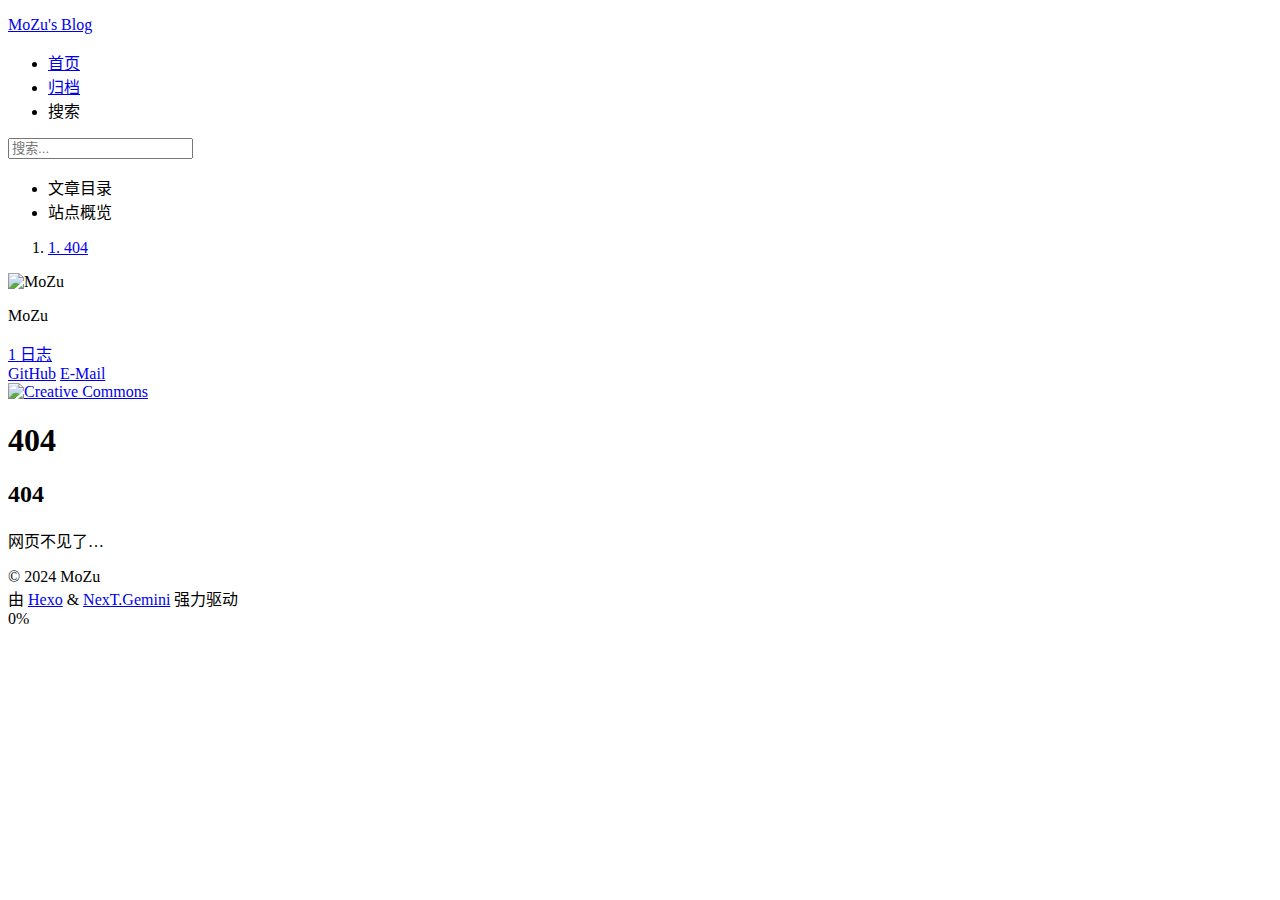
==== 404/index.html @ beea7fd0 "pick!" ====
<!DOCTYPE html>
<html lang="zh-CN">
<head>
  <meta charset="UTF-8">
<meta name="viewport" content="width=device-width">
<meta name="theme-color" content="#222" media="(prefers-color-scheme: light)">
<meta name="theme-color" content="#222" media="(prefers-color-scheme: dark)"><meta name="generator" content="Hexo 6.3.0">

  <link rel="apple-touch-icon" sizes="180x180" href="/blog/images/apple-touch-icon-next.png">
  <link rel="icon" type="image/png" sizes="32x32" href="/blog/images/favicon-32x32-next.png">
  <link rel="icon" type="image/png" sizes="16x16" href="/blog/images/favicon-16x16-next.png">
  <link rel="mask-icon" href="/blog/images/logo.svg" color="#222">
  <link rel="manifest" href="/blog/manifest.json">

<link rel="stylesheet" href="/blog/css/main.css">



<link rel="stylesheet" href="https://cdnjs.cloudflare.com/ajax/libs/font-awesome/6.4.0/css/all.min.css" integrity="sha256-HtsXJanqjKTc8vVQjO4YMhiqFoXkfBsjBWcX91T1jr8=" crossorigin="anonymous">
  <link rel="stylesheet" href="https://cdnjs.cloudflare.com/ajax/libs/animate.css/3.1.1/animate.min.css" integrity="sha256-PR7ttpcvz8qrF57fur/yAx1qXMFJeJFiA6pSzWi0OIE=" crossorigin="anonymous">

<script class="next-config" data-name="main" type="application/json">{"hostname":"mengzhu001.github.io","root":"/blog/","images":"/blog/images","scheme":"Gemini","darkmode":true,"version":"8.18.0","exturl":false,"sidebar":{"position":"left","display":"post","padding":18,"offset":12},"copycode":{"enable":false,"style":null},"fold":{"enable":false,"height":500},"bookmark":{"enable":false,"color":"#222","save":"auto"},"mediumzoom":false,"lazyload":false,"pangu":false,"comments":{"style":"tabs","active":null,"storage":true,"lazyload":false,"nav":null},"stickytabs":false,"motion":{"enable":true,"async":false,"transition":{"menu_item":"fadeInDown","post_block":"fadeIn","post_header":"fadeInDown","post_body":"fadeInDown","coll_header":"fadeInLeft","sidebar":"fadeInUp"}},"prism":false,"i18n":{"placeholder":"搜索...","empty":"没有找到任何搜索结果：${query}","hits_time":"找到 ${hits} 个搜索结果（用时 ${time} 毫秒）","hits":"找到 ${hits} 个搜索结果"},"path":"/blog/search.xml","localsearch":{"enable":true,"trigger":"auto","top_n_per_article":1,"unescape":false,"preload":false}}</script><script src="/blog/js/config.js"></script>

    <meta name="description" content="404网页不见了…">
<meta property="og:type" content="website">
<meta property="og:title" content="404">
<meta property="og:url" content="https://mengzhu001.github.io/blog/404/index.html">
<meta property="og:site_name" content="MoZu&#39;s Blog">
<meta property="og:description" content="404网页不见了…">
<meta property="og:locale" content="zh_CN">
<meta property="article:published_time" content="2023-10-19T16:58:35.000Z">
<meta property="article:modified_time" content="2023-10-19T23:09:52.722Z">
<meta property="article:author" content="MoZu">
<meta property="article:tag" content="IT,Blog">
<meta name="twitter:card" content="summary">


<link rel="canonical" href="https://mengzhu001.github.io/blog/404/">



<script class="next-config" data-name="page" type="application/json">{"sidebar":"","isHome":false,"isPost":false,"lang":"zh-CN","comments":true,"permalink":"https://mengzhu001.github.io/blog/404/index.html","path":"404/index.html","title":"404"}</script>

<script class="next-config" data-name="calendar" type="application/json">""</script>
<title>404 | MoZu's Blog
</title>
  








  <noscript>
    <link rel="stylesheet" href="/blog/css/noscript.css">
  </noscript>
</head>

<body itemscope itemtype="http://schema.org/WebPage" class="use-motion">
  <div class="headband"></div>

  <main class="main">
    <div class="column">
      <header class="header" itemscope itemtype="http://schema.org/WPHeader"><div class="site-brand-container">
  <div class="site-nav-toggle">
    <div class="toggle" aria-label="切换导航栏" role="button">
        <span class="toggle-line"></span>
        <span class="toggle-line"></span>
        <span class="toggle-line"></span>
    </div>
  </div>

  <div class="site-meta">

    <a href="/blog/" class="brand" rel="start">
      <i class="logo-line"></i>
      <p class="site-title">MoZu's Blog</p>
      <i class="logo-line"></i>
    </a>
  </div>

  <div class="site-nav-right">
    <div class="toggle popup-trigger" aria-label="搜索" role="button">
        <i class="fa fa-search fa-fw fa-lg"></i>
    </div>
  </div>
</div>



<nav class="site-nav">
  <ul class="main-menu menu"><li class="menu-item menu-item-home"><a href="/blog/" rel="section"><i class="fa fa-home fa-fw"></i>首页</a></li><li class="menu-item menu-item-archives"><a href="/blog/archives/" rel="section"><i class="fa fa-archive fa-fw"></i>归档</a></li>
      <li class="menu-item menu-item-search">
        <a role="button" class="popup-trigger"><i class="fa fa-search fa-fw"></i>搜索
        </a>
      </li>
  </ul>
</nav>



  <div class="search-pop-overlay">
    <div class="popup search-popup"><div class="search-header">
  <span class="search-icon">
    <i class="fa fa-search"></i>
  </span>
  <div class="search-input-container">
    <input autocomplete="off" autocapitalize="off" maxlength="80"
           placeholder="搜索..." spellcheck="false"
           type="search" class="search-input">
  </div>
  <span class="popup-btn-close" role="button">
    <i class="fa fa-times-circle"></i>
  </span>
</div>
<div class="search-result-container no-result">
  <div class="search-result-icon">
    <i class="fa fa-spinner fa-pulse fa-5x"></i>
  </div>
</div>

    </div>
  </div>

</header>
        
  
  <aside class="sidebar">

    <div class="sidebar-inner sidebar-nav-active sidebar-toc-active">
      <ul class="sidebar-nav">
        <li class="sidebar-nav-toc">
          文章目录
        </li>
        <li class="sidebar-nav-overview">
          站点概览
        </li>
      </ul>

      <div class="sidebar-panel-container">
        <!--noindex-->
        <div class="post-toc-wrap sidebar-panel">
            <div class="post-toc animated"><ol class="nav"><li class="nav-item nav-level-2"><a class="nav-link" href="#404"><span class="nav-number">1.</span> <span class="nav-text">404</span></a></li></ol></div>
        </div>
        <!--/noindex-->

        <div class="site-overview-wrap sidebar-panel">
          <div class="site-author animated" itemprop="author" itemscope itemtype="http://schema.org/Person">
    <img class="site-author-image" itemprop="image" alt="MoZu"
      src="/blog/images/avatar.gif">
  <p class="site-author-name" itemprop="name">MoZu</p>
  <div class="site-description" itemprop="description"></div>
</div>
<div class="site-state-wrap animated">
  <nav class="site-state">
      <div class="site-state-item site-state-posts">
        <a href="/blog/archives/">
          <span class="site-state-item-count">1</span>
          <span class="site-state-item-name">日志</span>
        </a>
      </div>
  </nav>
</div>
  <div class="links-of-author animated">
      <span class="links-of-author-item">
        <a href="https://github.com/MengZhu001" title="GitHub → https:&#x2F;&#x2F;github.com&#x2F;MengZhu001" rel="noopener me" target="_blank"><i class="fab fa-github fa-fw"></i>GitHub</a>
      </span>
      <span class="links-of-author-item">
        <a href="mailto:mengzhu001.work@gmail.com" title="E-Mail → mailto:mengzhu001.work@gmail.com" rel="noopener me" target="_blank"><i class="fa fa-envelope fa-fw"></i>E-Mail</a>
      </span>
  </div>
  <div class="cc-license animated" itemprop="license">
    <a href="https://creativecommons.org/licenses/by-nc-sa/4.0/" class="cc-opacity" rel="noopener" target="_blank"><img src="https://cdnjs.cloudflare.com/ajax/libs/creativecommons-vocabulary/2020.11.3/assets/license_badges/big/by_nc_sa.svg" alt="Creative Commons"></a>
  </div>

        </div>
      </div>
    </div>

    
  </aside>


    </div>

    <div class="main-inner page posts-expand">


    
    
    
    <div class="post-block" lang="zh-CN"><header class="post-header">

<h1 class="post-title" itemprop="name headline">404
</h1>

<div class="post-meta-container">
</div>

</header>

      
      
      <div class="post-body">
          <h2 id="404"><a href="#404" class="headerlink" title="404"></a>404</h2><p>网页不见了…</p>

      </div>
      
      
      
    </div>

    
    


</div>
  </main>

  <footer class="footer">
    <div class="footer-inner">

  <div class="copyright">
    &copy; 
    <span itemprop="copyrightYear">2024</span>
    <span class="with-love">
      <i class="fa fa-heart"></i>
    </span>
    <span class="author" itemprop="copyrightHolder">MoZu</span>
  </div>
  <div class="powered-by">由 <a href="https://hexo.io/" rel="noopener" target="_blank">Hexo</a> & <a href="https://theme-next.js.org/" rel="noopener" target="_blank">NexT.Gemini</a> 强力驱动
  </div>

    </div>
  </footer>

  
  <div class="back-to-top" role="button" aria-label="返回顶部">
    <i class="fa fa-arrow-up fa-lg"></i>
    <span>0%</span>
  </div>

<noscript>
  <div class="noscript-warning">Theme NexT works best with JavaScript enabled</div>
</noscript>


  
  <script src="https://cdnjs.cloudflare.com/ajax/libs/animejs/3.2.1/anime.min.js" integrity="sha256-XL2inqUJaslATFnHdJOi9GfQ60on8Wx1C2H8DYiN1xY=" crossorigin="anonymous"></script>
<script src="/blog/js/comments.js"></script><script src="/blog/js/utils.js"></script><script src="/blog/js/motion.js"></script><script src="/blog/js/next-boot.js"></script>

  <script src="https://cdnjs.cloudflare.com/ajax/libs/hexo-generator-searchdb/1.4.1/search.js" integrity="sha256-1kfA5uHPf65M5cphT2dvymhkuyHPQp5A53EGZOnOLmc=" crossorigin="anonymous"></script>
<script src="/blog/js/third-party/search/local-search.js"></script>







  





</body>
</html>
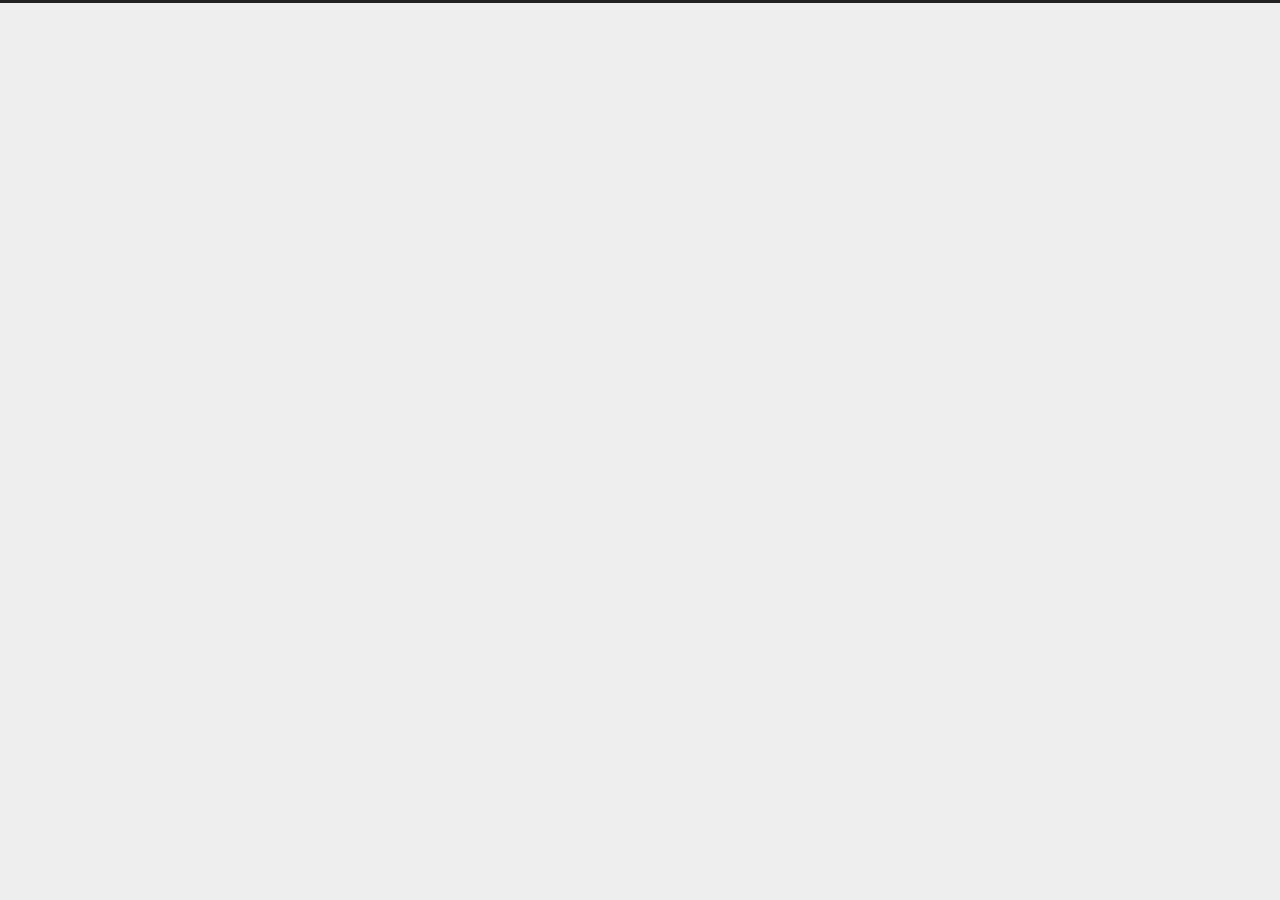
==== commit 6bf44ae7: "Site updated: 2024-04-01 00:38:30" ====
--- a/404/index.html
+++ b/404/index.html
@@ -6,25 +6,25 @@
 <meta name="theme-color" content="#222" media="(prefers-color-scheme: light)">
 <meta name="theme-color" content="#222" media="(prefers-color-scheme: dark)"><meta name="generator" content="Hexo 6.3.0">
 
-  <link rel="apple-touch-icon" sizes="180x180" href="/blog/images/apple-touch-icon-next.png">
-  <link rel="icon" type="image/png" sizes="32x32" href="/blog/images/favicon-32x32-next.png">
-  <link rel="icon" type="image/png" sizes="16x16" href="/blog/images/favicon-16x16-next.png">
-  <link rel="mask-icon" href="/blog/images/logo.svg" color="#222">
-  <link rel="manifest" href="/blog/manifest.json">
-
-<link rel="stylesheet" href="/blog/css/main.css">
+  <link rel="apple-touch-icon" sizes="180x180" href="/images/apple-touch-icon-next.png">
+  <link rel="icon" type="image/png" sizes="32x32" href="/images/favicon-32x32-next.png">
+  <link rel="icon" type="image/png" sizes="16x16" href="/images/favicon-16x16-next.png">
+  <link rel="mask-icon" href="/images/logo.svg" color="#222">
+  <link rel="manifest" href="/manifest.json">
+
+<link rel="stylesheet" href="/css/main.css">
 
 
 
 <link rel="stylesheet" href="https://cdnjs.cloudflare.com/ajax/libs/font-awesome/6.4.0/css/all.min.css" integrity="sha256-HtsXJanqjKTc8vVQjO4YMhiqFoXkfBsjBWcX91T1jr8=" crossorigin="anonymous">
   <link rel="stylesheet" href="https://cdnjs.cloudflare.com/ajax/libs/animate.css/3.1.1/animate.min.css" integrity="sha256-PR7ttpcvz8qrF57fur/yAx1qXMFJeJFiA6pSzWi0OIE=" crossorigin="anonymous">
 
-<script class="next-config" data-name="main" type="application/json">{"hostname":"mengzhu001.github.io","root":"/blog/","images":"/blog/images","scheme":"Gemini","darkmode":true,"version":"8.18.0","exturl":false,"sidebar":{"position":"left","display":"post","padding":18,"offset":12},"copycode":{"enable":false,"style":null},"fold":{"enable":false,"height":500},"bookmark":{"enable":false,"color":"#222","save":"auto"},"mediumzoom":false,"lazyload":false,"pangu":false,"comments":{"style":"tabs","active":null,"storage":true,"lazyload":false,"nav":null},"stickytabs":false,"motion":{"enable":true,"async":false,"transition":{"menu_item":"fadeInDown","post_block":"fadeIn","post_header":"fadeInDown","post_body":"fadeInDown","coll_header":"fadeInLeft","sidebar":"fadeInUp"}},"prism":false,"i18n":{"placeholder":"搜索...","empty":"没有找到任何搜索结果：${query}","hits_time":"找到 ${hits} 个搜索结果（用时 ${time} 毫秒）","hits":"找到 ${hits} 个搜索结果"},"path":"/blog/search.xml","localsearch":{"enable":true,"trigger":"auto","top_n_per_article":1,"unescape":false,"preload":false}}</script><script src="/blog/js/config.js"></script>
+<script class="next-config" data-name="main" type="application/json">{"hostname":"mengzhu001.github.io","root":"/","images":"/images","scheme":"Gemini","darkmode":true,"version":"8.18.0","exturl":false,"sidebar":{"position":"left","display":"post","padding":18,"offset":12},"copycode":{"enable":false,"style":null},"fold":{"enable":false,"height":500},"bookmark":{"enable":false,"color":"#222","save":"auto"},"mediumzoom":false,"lazyload":false,"pangu":false,"comments":{"style":"tabs","active":null,"storage":true,"lazyload":false,"nav":null},"stickytabs":false,"motion":{"enable":true,"async":false,"transition":{"menu_item":"fadeInDown","post_block":"fadeIn","post_header":"fadeInDown","post_body":"fadeInDown","coll_header":"fadeInLeft","sidebar":"fadeInUp"}},"prism":false,"i18n":{"placeholder":"搜索...","empty":"没有找到任何搜索结果：${query}","hits_time":"找到 ${hits} 个搜索结果（用时 ${time} 毫秒）","hits":"找到 ${hits} 个搜索结果"},"path":"/search.xml","localsearch":{"enable":true,"trigger":"auto","top_n_per_article":1,"unescape":false,"preload":false}}</script><script src="/js/config.js"></script>
 
     <meta name="description" content="404网页不见了…">
 <meta property="og:type" content="website">
 <meta property="og:title" content="404">
-<meta property="og:url" content="https://mengzhu001.github.io/blog/404/index.html">
+<meta property="og:url" content="https://mengzhu001.github.io/404/index.html">
 <meta property="og:site_name" content="MoZu&#39;s Blog">
 <meta property="og:description" content="404网页不见了…">
 <meta property="og:locale" content="zh_CN">
@@ -35,11 +35,11 @@
 <meta name="twitter:card" content="summary">
 
 
-<link rel="canonical" href="https://mengzhu001.github.io/blog/404/">
-
-
-
-<script class="next-config" data-name="page" type="application/json">{"sidebar":"","isHome":false,"isPost":false,"lang":"zh-CN","comments":true,"permalink":"https://mengzhu001.github.io/blog/404/index.html","path":"404/index.html","title":"404"}</script>
+<link rel="canonical" href="https://mengzhu001.github.io/404/">
+
+
+
+<script class="next-config" data-name="page" type="application/json">{"sidebar":"","isHome":false,"isPost":false,"lang":"zh-CN","comments":true,"permalink":"https://mengzhu001.github.io/404/index.html","path":"404/index.html","title":"404"}</script>
 
 <script class="next-config" data-name="calendar" type="application/json">""</script>
 <title>404 | MoZu's Blog
@@ -54,7 +54,7 @@
 
 
   <noscript>
-    <link rel="stylesheet" href="/blog/css/noscript.css">
+    <link rel="stylesheet" href="/css/noscript.css">
   </noscript>
 </head>
 
@@ -74,7 +74,7 @@
 
   <div class="site-meta">
 
-    <a href="/blog/" class="brand" rel="start">
+    <a href="/" class="brand" rel="start">
       <i class="logo-line"></i>
       <p class="site-title">MoZu's Blog</p>
       <i class="logo-line"></i>
@@ -91,7 +91,7 @@
 
 
 <nav class="site-nav">
-  <ul class="main-menu menu"><li class="menu-item menu-item-home"><a href="/blog/" rel="section"><i class="fa fa-home fa-fw"></i>首页</a></li><li class="menu-item menu-item-archives"><a href="/blog/archives/" rel="section"><i class="fa fa-archive fa-fw"></i>归档</a></li>
+  <ul class="main-menu menu"><li class="menu-item menu-item-home"><a href="/" rel="section"><i class="fa fa-home fa-fw"></i>首页</a></li><li class="menu-item menu-item-archives"><a href="/archives/" rel="section"><i class="fa fa-archive fa-fw"></i>归档</a></li>
       <li class="menu-item menu-item-search">
         <a role="button" class="popup-trigger"><i class="fa fa-search fa-fw"></i>搜索
         </a>
@@ -149,14 +149,14 @@
         <div class="site-overview-wrap sidebar-panel">
           <div class="site-author animated" itemprop="author" itemscope itemtype="http://schema.org/Person">
     <img class="site-author-image" itemprop="image" alt="MoZu"
-      src="/blog/images/avatar.gif">
+      src="/images/avatar.gif">
   <p class="site-author-name" itemprop="name">MoZu</p>
   <div class="site-description" itemprop="description"></div>
 </div>
 <div class="site-state-wrap animated">
   <nav class="site-state">
       <div class="site-state-item site-state-posts">
-        <a href="/blog/archives/">
+        <a href="/archives/">
           <span class="site-state-item-count">1</span>
           <span class="site-state-item-name">日志</span>
         </a>
@@ -249,10 +249,10 @@
 
   
   <script src="https://cdnjs.cloudflare.com/ajax/libs/animejs/3.2.1/anime.min.js" integrity="sha256-XL2inqUJaslATFnHdJOi9GfQ60on8Wx1C2H8DYiN1xY=" crossorigin="anonymous"></script>
-<script src="/blog/js/comments.js"></script><script src="/blog/js/utils.js"></script><script src="/blog/js/motion.js"></script><script src="/blog/js/next-boot.js"></script>
+<script src="/js/comments.js"></script><script src="/js/utils.js"></script><script src="/js/motion.js"></script><script src="/js/next-boot.js"></script>
 
   <script src="https://cdnjs.cloudflare.com/ajax/libs/hexo-generator-searchdb/1.4.1/search.js" integrity="sha256-1kfA5uHPf65M5cphT2dvymhkuyHPQp5A53EGZOnOLmc=" crossorigin="anonymous"></script>
-<script src="/blog/js/third-party/search/local-search.js"></script>
+<script src="/js/third-party/search/local-search.js"></script>
 
 
 
--- a/css/main.css
+++ b/css/main.css
@@ -0,0 +1,2708 @@
+:root {
+  --body-bg-color: #eee;
+  --content-bg-color: #fff;
+  --card-bg-color: #f5f5f5;
+  --text-color: #555;
+  --blockquote-color: #666;
+  --link-color: #555;
+  --link-hover-color: #222;
+  --brand-color: #fff;
+  --brand-hover-color: #fff;
+  --table-row-odd-bg-color: #f9f9f9;
+  --table-row-hover-bg-color: #f5f5f5;
+  --menu-item-bg-color: #f5f5f5;
+  --theme-color: #222;
+  --btn-default-bg: #fff;
+  --btn-default-color: #555;
+  --btn-default-border-color: #555;
+  --btn-default-hover-bg: #222;
+  --btn-default-hover-color: #fff;
+  --btn-default-hover-border-color: #222;
+  --highlight-background: #f3f3f3;
+  --highlight-foreground: #444;
+  --highlight-gutter-background: #e1e1e1;
+  --highlight-gutter-foreground: #555;
+  color-scheme: light;
+}
+@media (prefers-color-scheme: dark) {
+  :root {
+    --body-bg-color: #282828;
+    --content-bg-color: #333;
+    --card-bg-color: #555;
+    --text-color: #ccc;
+    --blockquote-color: #bbb;
+    --link-color: #ccc;
+    --link-hover-color: #eee;
+    --brand-color: #ddd;
+    --brand-hover-color: #ddd;
+    --table-row-odd-bg-color: #282828;
+    --table-row-hover-bg-color: #363636;
+    --menu-item-bg-color: #555;
+    --theme-color: #222;
+    --btn-default-bg: #222;
+    --btn-default-color: #ccc;
+    --btn-default-border-color: #555;
+    --btn-default-hover-bg: #666;
+    --btn-default-hover-color: #ccc;
+    --btn-default-hover-border-color: #666;
+    --highlight-background: #1c1b1b;
+    --highlight-foreground: #fff;
+    --highlight-gutter-background: #323131;
+    --highlight-gutter-foreground: #e8e8e8;
+    color-scheme: dark;
+  }
+  img {
+    opacity: 0.75;
+  }
+  img:hover {
+    opacity: 0.9;
+  }
+  iframe {
+    color-scheme: light;
+  }
+}
+html {
+  line-height: 1.15; /* 1 */
+  -webkit-text-size-adjust: 100%; /* 2 */
+}
+body {
+  margin: 0;
+}
+main {
+  display: block;
+}
+h1 {
+  font-size: 2em;
+  margin: 0.67em 0;
+}
+hr {
+  box-sizing: content-box; /* 1 */
+  height: 0; /* 1 */
+  overflow: visible; /* 2 */
+}
+pre {
+  font-family: monospace, monospace; /* 1 */
+  font-size: 1em; /* 2 */
+}
+a {
+  background: transparent;
+}
+abbr[title] {
+  border-bottom: none; /* 1 */
+  text-decoration: underline; /* 2 */
+  text-decoration: underline dotted; /* 2 */
+}
+b,
+strong {
+  font-weight: bolder;
+}
+code,
+kbd,
+samp {
+  font-family: monospace, monospace; /* 1 */
+  font-size: 1em; /* 2 */
+}
+small {
+  font-size: 80%;
+}
+sub,
+sup {
+  font-size: 75%;
+  line-height: 0;
+  position: relative;
+  vertical-align: baseline;
+}
+sub {
+  bottom: -0.25em;
+}
+sup {
+  top: -0.5em;
+}
+img {
+  border-style: none;
+}
+button,
+input,
+optgroup,
+select,
+textarea {
+  font-family: inherit; /* 1 */
+  font-size: 100%; /* 1 */
+  line-height: 1.15; /* 1 */
+  margin: 0; /* 2 */
+}
+button,
+input {
+/* 1 */
+  overflow: visible;
+}
+button,
+select {
+/* 1 */
+  text-transform: none;
+}
+button,
+[type='button'],
+[type='reset'],
+[type='submit'] {
+  -webkit-appearance: button;
+}
+button::-moz-focus-inner,
+[type='button']::-moz-focus-inner,
+[type='reset']::-moz-focus-inner,
+[type='submit']::-moz-focus-inner {
+  border-style: none;
+  padding: 0;
+}
+button:-moz-focusring,
+[type='button']:-moz-focusring,
+[type='reset']:-moz-focusring,
+[type='submit']:-moz-focusring {
+  outline: 1px dotted ButtonText;
+}
+fieldset {
+  padding: 0.35em 0.75em 0.625em;
+}
+legend {
+  box-sizing: border-box; /* 1 */
+  color: inherit; /* 2 */
+  display: table; /* 1 */
+  max-width: 100%; /* 1 */
+  padding: 0; /* 3 */
+  white-space: normal; /* 1 */
+}
+progress {
+  vertical-align: baseline;
+}
+textarea {
+  overflow: auto;
+}
+[type='checkbox'],
+[type='radio'] {
+  box-sizing: border-box; /* 1 */
+  padding: 0; /* 2 */
+}
+[type='number']::-webkit-inner-spin-button,
+[type='number']::-webkit-outer-spin-button {
+  height: auto;
+}
+[type='search'] {
+  outline-offset: -2px; /* 2 */
+  -webkit-appearance: textfield; /* 1 */
+}
+[type='search']::-webkit-search-decoration {
+  -webkit-appearance: none;
+}
+::-webkit-file-upload-button {
+  font: inherit; /* 2 */
+  -webkit-appearance: button; /* 1 */
+}
+details {
+  display: block;
+}
+summary {
+  display: list-item;
+}
+template {
+  display: none;
+}
+[hidden] {
+  display: none;
+}
+::selection {
+  background: #262a30;
+  color: #eee;
+}
+html,
+body {
+  height: 100%;
+}
+body {
+  background: var(--body-bg-color);
+  box-sizing: border-box;
+  color: var(--text-color);
+  font-family: Lato, 'PingFang SC', 'Microsoft YaHei', sans-serif;
+  font-size: 1em;
+  line-height: 2;
+  min-height: 100%;
+  position: relative;
+  transition: padding 0.2s ease-in-out;
+}
+h1,
+h2,
+h3,
+h4,
+h5,
+h6 {
+  font-family: Lato, 'PingFang SC', 'Microsoft YaHei', sans-serif;
+  font-weight: bold;
+  line-height: 1.5;
+  margin: 30px 0 15px;
+}
+h1 {
+  font-size: 1.5em;
+}
+h2 {
+  font-size: 1.375em;
+}
+h3 {
+  font-size: 1.25em;
+}
+h4 {
+  font-size: 1.125em;
+}
+h5 {
+  font-size: 1em;
+}
+h6 {
+  font-size: 0.875em;
+}
+p {
+  margin: 0 0 20px;
+}
+a {
+  border-bottom: 1px solid #999;
+  color: var(--link-color);
+  cursor: pointer;
+  outline: 0;
+  text-decoration: none;
+  overflow-wrap: break-word;
+}
+a:hover {
+  border-bottom-color: var(--link-hover-color);
+  color: var(--link-hover-color);
+}
+iframe,
+img,
+video,
+embed {
+  display: block;
+  margin-left: auto;
+  margin-right: auto;
+  max-width: 100%;
+}
+hr {
+  background-image: repeating-linear-gradient(-45deg, #ddd, #ddd 4px, transparent 4px, transparent 8px);
+  border: 0;
+  height: 3px;
+  margin: 40px 0;
+}
+blockquote {
+  border-left: 4px solid #ddd;
+  color: var(--blockquote-color);
+  margin: 0;
+  padding: 0 15px;
+}
+blockquote cite::before {
+  content: '-';
+  padding: 0 5px;
+}
+dt {
+  font-weight: bold;
+}
+dd {
+  margin: 0;
+  padding: 0;
+}
+.table-container {
+  overflow: auto;
+}
+table {
+  border-collapse: collapse;
+  border-spacing: 0;
+  font-size: 0.875em;
+  margin: 0 0 20px;
+  width: 100%;
+}
+tbody tr:nth-of-type(odd) {
+  background: var(--table-row-odd-bg-color);
+}
+tbody tr:hover {
+  background: var(--table-row-hover-bg-color);
+}
+caption,
+th,
+td {
+  padding: 8px;
+}
+th,
+td {
+  border: 1px solid #ddd;
+  border-bottom: 3px solid #ddd;
+}
+th {
+  font-weight: 700;
+  padding-bottom: 10px;
+}
+td {
+  border-bottom-width: 1px;
+}
+.btn {
+  background: var(--btn-default-bg);
+  border: 2px solid var(--btn-default-border-color);
+  border-radius: 2px;
+  color: var(--btn-default-color);
+  display: inline-block;
+  font-size: 0.875em;
+  line-height: 2;
+  padding: 0 20px;
+  transition: background-color 0.2s ease-in-out;
+}
+.btn:hover {
+  background: var(--btn-default-hover-bg);
+  border-color: var(--btn-default-hover-border-color);
+  color: var(--btn-default-hover-color);
+}
+.btn + .btn {
+  margin: 0 0 8px 8px;
+}
+.btn .fa-fw {
+  text-align: left;
+  width: 1.285714285714286em;
+}
+.toggle {
+  line-height: 0;
+}
+.toggle .toggle-line {
+  background: #fff;
+  display: block;
+  height: 2px;
+  left: 0;
+  position: relative;
+  top: 0;
+  transition: all 0.4s;
+  width: 100%;
+}
+.toggle .toggle-line:first-child {
+  margin-top: 1px;
+}
+.toggle .toggle-line:not(:first-child) {
+  margin-top: 4px;
+}
+.toggle.toggle-arrow :first-child {
+  left: 50%;
+  top: 2px;
+  transform: rotate(45deg);
+  width: 50%;
+}
+.toggle.toggle-arrow :last-child {
+  left: 50%;
+  top: -2px;
+  transform: rotate(-45deg);
+  width: 50%;
+}
+.toggle.toggle-close :nth-child(2) {
+  opacity: 0;
+}
+.toggle.toggle-close :first-child {
+  top: 6px;
+  transform: rotate(45deg);
+}
+.toggle.toggle-close :last-child {
+  top: -6px;
+  transform: rotate(-45deg);
+}
+/*!
+  Theme: Default
+  Description: Original highlight.js style
+  Author: (c) Ivan Sagalaev <maniac@softwaremaniacs.org>
+  Maintainer: @highlightjs/core-team
+  Website: https://highlightjs.org/
+  License: see project LICENSE
+  Touched: 2021
+*/pre code.hljs{display:block;overflow-x:auto;padding:1em}code.hljs{padding:3px 5px}.hljs{background:#f3f3f3;color:#444}.hljs-comment{color:#697070}.hljs-punctuation,.hljs-tag{color:#444a}.hljs-tag .hljs-attr,.hljs-tag .hljs-name{color:#444}.hljs-attribute,.hljs-doctag,.hljs-keyword,.hljs-meta .hljs-keyword,.hljs-name,.hljs-selector-tag{font-weight:700}.hljs-deletion,.hljs-number,.hljs-quote,.hljs-selector-class,.hljs-selector-id,.hljs-string,.hljs-template-tag,.hljs-type{color:#800}.hljs-section,.hljs-title{color:#800;font-weight:700}.hljs-link,.hljs-operator,.hljs-regexp,.hljs-selector-attr,.hljs-selector-pseudo,.hljs-symbol,.hljs-template-variable,.hljs-variable{color:#ab5656}.hljs-literal{color:#695}.hljs-addition,.hljs-built_in,.hljs-bullet,.hljs-code{color:#397300}.hljs-meta{color:#1f7199}.hljs-meta .hljs-string{color:#38a}.hljs-emphasis{font-style:italic}.hljs-strong{font-weight:700}
+@media (prefers-color-scheme: dark) {
+pre code.hljs{display:block;overflow-x:auto;padding:1em}code.hljs{padding:3px 5px}/*!
+  Theme: StackOverflow Dark
+  Description: Dark theme as used on stackoverflow.com
+  Author: stackoverflow.com
+  Maintainer: @Hirse
+  Website: https://github.com/StackExchange/Stacks
+  License: MIT
+  Updated: 2021-05-15
+
+  Updated for @stackoverflow/stacks v0.64.0
+  Code Blocks: /blob/v0.64.0/lib/css/components/_stacks-code-blocks.less
+  Colors: /blob/v0.64.0/lib/css/exports/_stacks-constants-colors.less
+*/.hljs{color:#fff;background:#1c1b1b}.hljs-subst{color:#fff}.hljs-comment{color:#999}.hljs-attr,.hljs-doctag,.hljs-keyword,.hljs-meta .hljs-keyword,.hljs-section,.hljs-selector-tag{color:#88aece}.hljs-attribute{color:#c59bc1}.hljs-name,.hljs-number,.hljs-quote,.hljs-selector-id,.hljs-template-tag,.hljs-type{color:#f08d49}.hljs-selector-class{color:#88aece}.hljs-link,.hljs-regexp,.hljs-selector-attr,.hljs-string,.hljs-symbol,.hljs-template-variable,.hljs-variable{color:#b5bd68}.hljs-meta,.hljs-selector-pseudo{color:#88aece}.hljs-built_in,.hljs-literal,.hljs-title{color:#f08d49}.hljs-bullet,.hljs-code{color:#ccc}.hljs-meta .hljs-string{color:#b5bd68}.hljs-deletion{color:#de7176}.hljs-addition{color:#76c490}.hljs-emphasis{font-style:italic}.hljs-strong{font-weight:700}
+}
+code,
+kbd,
+figure.highlight,
+pre {
+  background: var(--highlight-background);
+  color: var(--highlight-foreground);
+}
+figure.highlight,
+pre {
+  line-height: 1.6;
+  margin: 0 auto 20px;
+}
+figure.highlight figcaption,
+pre .caption,
+pre figcaption {
+  background: var(--highlight-gutter-background);
+  color: var(--highlight-foreground);
+  display: flow-root;
+  font-size: 0.875em;
+  line-height: 1.2;
+  padding: 0.5em;
+}
+figure.highlight figcaption a,
+pre .caption a,
+pre figcaption a {
+  color: var(--highlight-foreground);
+  float: right;
+}
+figure.highlight figcaption a:hover,
+pre .caption a:hover,
+pre figcaption a:hover {
+  border-bottom-color: var(--highlight-foreground);
+}
+pre,
+code {
+  font-family: consolas, Menlo, monospace, 'PingFang SC', 'Microsoft YaHei';
+}
+code {
+  border-radius: 3px;
+  font-size: 0.875em;
+  padding: 2px 4px;
+  overflow-wrap: break-word;
+}
+kbd {
+  border: 2px solid #ccc;
+  border-radius: 0.2em;
+  box-shadow: 0.1em 0.1em 0.2em rgba(0,0,0,0.1);
+  font-family: inherit;
+  padding: 0.1em 0.3em;
+  white-space: nowrap;
+}
+figure.highlight {
+  overflow: auto;
+  position: relative;
+}
+figure.highlight pre {
+  border: 0;
+  margin: 0;
+  padding: 10px 0;
+}
+figure.highlight table {
+  border: 0;
+  margin: 0;
+  width: auto;
+}
+figure.highlight td {
+  border: 0;
+  padding: 0;
+}
+figure.highlight .gutter {
+  -moz-user-select: none;
+  -ms-user-select: none;
+  -webkit-user-select: none;
+  user-select: none;
+}
+figure.highlight .gutter pre {
+  background: var(--highlight-gutter-background);
+  color: var(--highlight-gutter-foreground);
+  padding-left: 10px;
+  padding-right: 10px;
+  text-align: right;
+}
+figure.highlight .code pre {
+  padding-left: 10px;
+  width: 100%;
+}
+figure.highlight .marked {
+  background: rgba(0,0,0,0.3);
+}
+pre .caption,
+pre figcaption {
+  margin-bottom: 10px;
+}
+.gist table {
+  width: auto;
+}
+.gist table td {
+  border: 0;
+}
+pre {
+  overflow: auto;
+  padding: 10px;
+}
+pre code {
+  background: none;
+  padding: 0;
+  text-shadow: none;
+}
+.blockquote-center {
+  border-left: 0;
+  margin: 40px 0;
+  padding: 0;
+  position: relative;
+  text-align: center;
+}
+.blockquote-center::before,
+.blockquote-center::after {
+  left: 0;
+  line-height: 1;
+  opacity: 0.6;
+  position: absolute;
+  width: 100%;
+}
+.blockquote-center::before {
+  border-top: 1px solid #ccc;
+  text-align: left;
+  top: -20px;
+  content: '\f10d';
+  font-family: 'Font Awesome 6 Free';
+  font-weight: 900;
+}
+.blockquote-center::after {
+  border-bottom: 1px solid #ccc;
+  bottom: -20px;
+  text-align: right;
+  content: '\f10e';
+  font-family: 'Font Awesome 6 Free';
+  font-weight: 900;
+}
+.blockquote-center p,
+.blockquote-center div {
+  text-align: center;
+}
+.group-picture {
+  margin-bottom: 20px;
+}
+.group-picture .group-picture-row {
+  display: flex;
+  gap: 3px;
+  margin-bottom: 3px;
+}
+.group-picture .group-picture-column {
+  flex: 1;
+}
+.group-picture .group-picture-column img {
+  height: 100%;
+  margin: 0;
+  object-fit: cover;
+  width: 100%;
+}
+.post-body .label {
+  color: #555;
+  padding: 0 2px;
+}
+.post-body .label.default {
+  background: #f0f0f0;
+}
+.post-body .label.primary {
+  background: #efe6f7;
+}
+.post-body .label.info {
+  background: #e5f2f8;
+}
+.post-body .label.success {
+  background: #e7f4e9;
+}
+.post-body .label.warning {
+  background: #fcf6e1;
+}
+.post-body .label.danger {
+  background: #fae8eb;
+}
+.post-body .link-grid {
+  display: grid;
+  grid-gap: 1.5rem;
+  gap: 1.5rem;
+  grid-template-columns: 1fr 1fr;
+  margin-bottom: 20px;
+  padding: 1rem;
+}
+@media (max-width: 767px) {
+  .post-body .link-grid {
+    grid-template-columns: 1fr;
+  }
+}
+.post-body .link-grid .link-grid-container {
+  border: solid #ddd;
+  box-shadow: 1rem 1rem 0.5rem rgba(0,0,0,0.5);
+  min-height: 5rem;
+  min-width: 0;
+  padding: 0.5rem;
+  position: relative;
+  transition: background 0.3s;
+}
+.post-body .link-grid .link-grid-container:hover {
+  animation: next-shake 0.5s;
+  background: var(--card-bg-color);
+}
+.post-body .link-grid .link-grid-container:active {
+  box-shadow: 0.5rem 0.5rem 0.25rem rgba(0,0,0,0.5);
+  transform: translate(0.2rem, 0.2rem);
+}
+.post-body .link-grid .link-grid-container .link-grid-image {
+  border: 1px solid #ddd;
+  border-radius: 50%;
+  box-sizing: border-box;
+  height: 5rem;
+  padding: 3px;
+  position: absolute;
+  width: 5rem;
+}
+.post-body .link-grid .link-grid-container p {
+  margin: 0 1rem 0 6rem;
+}
+.post-body .link-grid .link-grid-container p:first-of-type {
+  font-size: 1.2em;
+}
+.post-body .link-grid .link-grid-container p:last-of-type {
+  font-size: 0.8em;
+  line-height: 1.3rem;
+  opacity: 0.7;
+}
+.post-body .link-grid .link-grid-container a {
+  border: 0;
+  height: 100%;
+  left: 0;
+  position: absolute;
+  top: 0;
+  width: 100%;
+}
+@keyframes next-shake {
+  0% {
+    transform: translate(1pt, 1pt) rotate(0deg);
+  }
+  10% {
+    transform: translate(-1pt, -2pt) rotate(-1deg);
+  }
+  20% {
+    transform: translate(-3pt, 0pt) rotate(1deg);
+  }
+  30% {
+    transform: translate(3pt, 2pt) rotate(0deg);
+  }
+  40% {
+    transform: translate(1pt, -1pt) rotate(1deg);
+  }
+  50% {
+    transform: translate(-1pt, 2pt) rotate(-1deg);
+  }
+  60% {
+    transform: translate(-3pt, 1pt) rotate(0deg);
+  }
+  70% {
+    transform: translate(3pt, 1pt) rotate(-1deg);
+  }
+  80% {
+    transform: translate(-1pt, -1pt) rotate(1deg);
+  }
+  90% {
+    transform: translate(1pt, 2pt) rotate(0deg);
+  }
+  100% {
+    transform: translate(1pt, -2pt) rotate(-1deg);
+  }
+}
+.post-body .note {
+  border-radius: 3px;
+  margin-bottom: 20px;
+  padding: 1em;
+  position: relative;
+  border: 1px solid #eee;
+  border-left-width: 5px;
+}
+.post-body .note summary {
+  cursor: pointer;
+  outline: 0;
+}
+.post-body .note summary p {
+  display: inline;
+}
+.post-body .note h2,
+.post-body .note h3,
+.post-body .note h4,
+.post-body .note h5,
+.post-body .note h6 {
+  border-bottom: initial;
+  margin: 0;
+  padding-top: 0;
+}
+.post-body .note :first-child {
+  margin-top: 0;
+}
+.post-body .note :last-child {
+  margin-bottom: 0;
+}
+.post-body .note.default {
+  border-left-color: #777;
+}
+.post-body .note.default h2,
+.post-body .note.default h3,
+.post-body .note.default h4,
+.post-body .note.default h5,
+.post-body .note.default h6 {
+  color: #777;
+}
+.post-body .note.primary {
+  border-left-color: #6f42c1;
+}
+.post-body .note.primary h2,
+.post-body .note.primary h3,
+.post-body .note.primary h4,
+.post-body .note.primary h5,
+.post-body .note.primary h6 {
+  color: #6f42c1;
+}
+.post-body .note.info {
+  border-left-color: #428bca;
+}
+.post-body .note.info h2,
+.post-body .note.info h3,
+.post-body .note.info h4,
+.post-body .note.info h5,
+.post-body .note.info h6 {
+  color: #428bca;
+}
+.post-body .note.success {
+  border-left-color: #5cb85c;
+}
+.post-body .note.success h2,
+.post-body .note.success h3,
+.post-body .note.success h4,
+.post-body .note.success h5,
+.post-body .note.success h6 {
+  color: #5cb85c;
+}
+.post-body .note.warning {
+  border-left-color: #f0ad4e;
+}
+.post-body .note.warning h2,
+.post-body .note.warning h3,
+.post-body .note.warning h4,
+.post-body .note.warning h5,
+.post-body .note.warning h6 {
+  color: #f0ad4e;
+}
+.post-body .note.danger {
+  border-left-color: #d9534f;
+}
+.post-body .note.danger h2,
+.post-body .note.danger h3,
+.post-body .note.danger h4,
+.post-body .note.danger h5,
+.post-body .note.danger h6 {
+  color: #d9534f;
+}
+.post-body .tabs {
+  margin-bottom: 20px;
+}
+.post-body .tabs,
+.tabs-comment {
+  padding-top: 10px;
+}
+.post-body .tabs ul.nav-tabs,
+.tabs-comment ul.nav-tabs {
+  background: var(--content-bg-color);
+  display: flex;
+  display: flex;
+  flex-wrap: wrap;
+  justify-content: center;
+  margin: 0;
+  padding: 0;
+  position: -webkit-sticky;
+  position: sticky;
+  top: 0;
+  z-index: 5;
+}
+@media (max-width: 413px) {
+  .post-body .tabs ul.nav-tabs,
+  .tabs-comment ul.nav-tabs {
+    display: block;
+    margin-bottom: 5px;
+  }
+}
+.post-body .tabs ul.nav-tabs li.tab,
+.tabs-comment ul.nav-tabs li.tab {
+  border-bottom: 1px solid #ddd;
+  border-left: 1px solid transparent;
+  border-right: 1px solid transparent;
+  border-radius: 0 0 0 0;
+  border-top: 3px solid transparent;
+  flex-grow: 1;
+  list-style-type: none;
+}
+@media (max-width: 413px) {
+  .post-body .tabs ul.nav-tabs li.tab,
+  .tabs-comment ul.nav-tabs li.tab {
+    border-bottom: 1px solid transparent;
+    border-left: 3px solid transparent;
+    border-right: 1px solid transparent;
+    border-top: 1px solid transparent;
+  }
+}
+@media (max-width: 413px) {
+  .post-body .tabs ul.nav-tabs li.tab,
+  .tabs-comment ul.nav-tabs li.tab {
+    border-radius: 0;
+  }
+}
+.post-body .tabs ul.nav-tabs li.tab a,
+.tabs-comment ul.nav-tabs li.tab a {
+  border-bottom: initial;
+  display: block;
+  line-height: 1.8;
+  padding: 0.25em 0.75em;
+  text-align: center;
+  transition: all 0.2s ease-out;
+}
+.post-body .tabs ul.nav-tabs li.tab a i[class^='fa'],
+.tabs-comment ul.nav-tabs li.tab a i[class^='fa'] {
+  width: 1.285714285714286em;
+}
+.post-body .tabs ul.nav-tabs li.tab.active,
+.tabs-comment ul.nav-tabs li.tab.active {
+  border-bottom-color: transparent;
+  border-left-color: #ddd;
+  border-right-color: #ddd;
+  border-top-color: #fc6423;
+}
+@media (max-width: 413px) {
+  .post-body .tabs ul.nav-tabs li.tab.active,
+  .tabs-comment ul.nav-tabs li.tab.active {
+    border-bottom-color: #ddd;
+    border-left-color: #fc6423;
+    border-right-color: #ddd;
+    border-top-color: #ddd;
+  }
+}
+.post-body .tabs ul.nav-tabs li.tab.active a,
+.tabs-comment ul.nav-tabs li.tab.active a {
+  cursor: default;
+}
+.post-body .tabs .tab-content,
+.tabs-comment .tab-content {
+  border: 1px solid #ddd;
+  border-radius: 0 0 0 0;
+  border-top-color: transparent;
+}
+@media (max-width: 413px) {
+  .post-body .tabs .tab-content,
+  .tabs-comment .tab-content {
+    border-radius: 0;
+    border-top-color: #ddd;
+  }
+}
+.post-body .tabs .tab-content .tab-pane,
+.tabs-comment .tab-content .tab-pane {
+  padding: 20px 20px 0;
+}
+.post-body .tabs .tab-content .tab-pane:not(.active),
+.tabs-comment .tab-content .tab-pane:not(.active) {
+  display: none;
+}
+.pagination .prev,
+.pagination .next,
+.pagination .page-number,
+.pagination .space {
+  display: inline-block;
+  margin: -1px 10px 0;
+  padding: 0 10px;
+}
+@media (max-width: 767px) {
+  .pagination .prev,
+  .pagination .next,
+  .pagination .page-number,
+  .pagination .space {
+    margin: 0 5px;
+  }
+}
+.pagination .page-number.current {
+  background: #ccc;
+  border-color: #ccc;
+  color: var(--content-bg-color);
+}
+.pagination {
+  border-top: 1px solid #eee;
+  margin: 120px 0 0;
+  text-align: center;
+}
+.pagination .prev,
+.pagination .next,
+.pagination .page-number {
+  border-bottom: 0;
+  border-top: 1px solid #eee;
+  transition: border-color 0.2s ease-in-out;
+}
+.pagination .prev:hover,
+.pagination .next:hover,
+.pagination .page-number:hover {
+  border-top-color: var(--link-hover-color);
+}
+@media (max-width: 767px) {
+  .pagination {
+    border-top: 0;
+  }
+  .pagination .prev,
+  .pagination .next,
+  .pagination .page-number {
+    border-bottom: 1px solid #eee;
+    border-top: 0;
+  }
+  .pagination .prev:hover,
+  .pagination .next:hover,
+  .pagination .page-number:hover {
+    border-bottom-color: var(--link-hover-color);
+  }
+}
+.pagination .space {
+  margin: 0;
+  padding: 0;
+}
+.comments {
+  margin-top: 60px;
+  overflow: hidden;
+}
+.comment-button-group {
+  display: flex;
+  display: flex;
+  flex-wrap: wrap;
+  justify-content: center;
+  justify-content: center;
+  margin: 1em 0;
+}
+.comment-button-group .comment-button {
+  margin: 0.1em 0.2em;
+}
+.comment-button-group .comment-button.active {
+  background: var(--btn-default-hover-bg);
+  border-color: var(--btn-default-hover-border-color);
+  color: var(--btn-default-hover-color);
+}
+.comment-position {
+  display: none;
+}
+.comment-position.active {
+  display: block;
+}
+.tabs-comment {
+  margin-top: 4em;
+  padding-top: 0;
+}
+.tabs-comment .comments {
+  margin-top: 0;
+  padding-top: 0;
+}
+.headband {
+  background: var(--theme-color);
+  height: 3px;
+}
+@media (max-width: 991px) {
+  .headband {
+    display: none;
+  }
+}
+.site-brand-container {
+  display: flex;
+  flex-shrink: 0;
+  padding: 0 10px;
+}
+.use-motion .column,
+.use-motion .site-brand-container .toggle {
+  opacity: 0;
+}
+.site-meta {
+  flex-grow: 1;
+  text-align: center;
+}
+@media (max-width: 767px) {
+  .site-meta {
+    text-align: center;
+  }
+}
+.custom-logo-image {
+  margin-top: 20px;
+}
+@media (max-width: 991px) {
+  .custom-logo-image {
+    display: none;
+  }
+}
+.brand {
+  border-bottom: 0;
+  color: var(--brand-color);
+  display: inline-block;
+  padding: 0;
+}
+.brand:hover {
+  color: var(--brand-hover-color);
+}
+.site-title {
+  font-family: Lato, 'PingFang SC', 'Microsoft YaHei', sans-serif;
+  font-size: 1.375em;
+  font-weight: normal;
+  line-height: 1.5;
+  margin: 0;
+}
+.site-subtitle {
+  color: #ddd;
+  font-size: 0.8125em;
+  margin: 10px 10px 0;
+}
+.use-motion .site-title,
+.use-motion .site-subtitle,
+.use-motion .custom-logo-image {
+  opacity: 0;
+  position: relative;
+  top: -10px;
+}
+.site-nav-toggle,
+.site-nav-right {
+  display: none;
+}
+@media (max-width: 767px) {
+  .site-nav-toggle,
+  .site-nav-right {
+    display: flex;
+    flex-direction: column;
+    justify-content: center;
+  }
+}
+.site-nav-toggle .toggle,
+.site-nav-right .toggle {
+  color: var(--text-color);
+  padding: 10px;
+  width: 22px;
+}
+.site-nav-toggle .toggle .toggle-line,
+.site-nav-right .toggle .toggle-line {
+  background: var(--text-color);
+  border-radius: 1px;
+}
+@media (max-width: 767px) {
+  .site-nav {
+    --scroll-height: 0;
+    height: 0;
+    overflow: hidden;
+    transition: 0.2s ease-in-out;
+    transition-property: height, visibility;
+    visibility: hidden;
+  }
+  body:not(.site-nav-on) .site-nav .animated {
+    animation: none;
+  }
+  body.site-nav-on .site-nav {
+    height: var(--scroll-height);
+    visibility: unset;
+  }
+}
+.menu {
+  margin: 0;
+  padding: 1em 0;
+  text-align: center;
+}
+.menu-item {
+  display: inline-block;
+  list-style: none;
+  margin: 0 10px;
+}
+@media (max-width: 767px) {
+  .menu-item {
+    display: block;
+    margin-top: 10px;
+  }
+  .menu-item.menu-item-search {
+    display: none;
+  }
+}
+.menu-item a {
+  border-bottom: 0;
+  display: block;
+  font-size: 0.8125em;
+  transition: border-color 0.2s ease-in-out;
+}
+.menu-item a:hover,
+.menu-item a.menu-item-active {
+  background: var(--menu-item-bg-color);
+}
+.menu-item i[class^='fa'] {
+  margin-right: 8px;
+}
+.menu-item .badge {
+  display: inline-block;
+  font-weight: bold;
+  line-height: 1;
+  margin-left: 0.35em;
+  margin-top: 0.35em;
+  text-align: center;
+  white-space: nowrap;
+}
+@media (max-width: 767px) {
+  .menu-item .badge {
+    float: right;
+    margin-left: 0;
+  }
+}
+.use-motion .menu-item {
+  visibility: hidden;
+}
+.sidebar-inner {
+  color: #999;
+  padding: 18px 10px;
+  text-align: center;
+  display: flex;
+  flex-direction: column;
+  justify-content: center;
+}
+.cc-license .cc-opacity {
+  border-bottom: 0;
+  opacity: 0.7;
+}
+.cc-license .cc-opacity:hover {
+  opacity: 0.9;
+}
+.cc-license img {
+  display: inline-block;
+}
+.site-author-image {
+  border: 1px solid #eee;
+  max-width: 120px;
+  padding: 2px;
+  border-radius: 50%;
+}
+.site-author-name {
+  color: var(--text-color);
+  font-weight: 600;
+  margin: 0;
+}
+.site-description {
+  color: #999;
+  font-size: 0.8125em;
+  margin-top: 0;
+}
+.links-of-author a {
+  font-size: 0.8125em;
+}
+.links-of-author i[class^='fa'] {
+  margin-right: 2px;
+}
+.sidebar .sidebar-button:not(:first-child) {
+  margin-top: 15px;
+}
+.sidebar .sidebar-button button {
+  background: transparent;
+  color: #fc6423;
+  cursor: pointer;
+  line-height: 2;
+  padding: 0 15px;
+  border: 1px solid #fc6423;
+  border-radius: 4px;
+}
+.sidebar .sidebar-button button:hover {
+  background: #fc6423;
+  color: #fff;
+}
+.sidebar .sidebar-button button i[class^='fa'] {
+  margin-right: 5px;
+}
+.links-of-blogroll {
+  font-size: 0.8125em;
+}
+.links-of-blogroll-title {
+  font-size: 0.875em;
+  font-weight: 600;
+}
+.links-of-blogroll-list {
+  list-style: none;
+  margin: 0;
+  padding: 0;
+}
+.sidebar-nav {
+  font-size: 0.875em;
+  height: 0;
+  margin: 0;
+  overflow: hidden;
+  padding-left: 0;
+  pointer-events: none;
+  transition: 0.2s ease-in-out;
+  transition-property: height, visibility;
+  visibility: hidden;
+}
+.sidebar-nav-active .sidebar-nav {
+  height: calc(2em + 1px);
+  pointer-events: unset;
+  visibility: unset;
+}
+.sidebar-nav li {
+  border-bottom: 1px solid transparent;
+  color: var(--text-color);
+  cursor: pointer;
+  display: inline-block;
+  transition: 0.2s ease-in-out;
+  transition-property: border-bottom-color, color;
+}
+.sidebar-nav li.sidebar-nav-overview {
+  margin-left: 10px;
+}
+.sidebar-nav li:hover {
+  color: #fc6423;
+}
+.sidebar-toc-active .sidebar-nav-toc,
+.sidebar-overview-active .sidebar-nav-overview {
+  border-bottom-color: #fc6423;
+  color: #fc6423;
+  transition-delay: 0.2s;
+}
+.sidebar-toc-active .sidebar-nav-toc:hover,
+.sidebar-overview-active .sidebar-nav-overview:hover {
+  color: #fc6423;
+}
+.sidebar-panel-container {
+  align-items: start;
+  display: grid;
+  flex: 1;
+  overflow-x: hidden;
+  overflow-y: auto;
+  padding-top: 0;
+  transition: padding-top 0.2s ease-in-out;
+}
+.sidebar-nav-active .sidebar-panel-container {
+  padding-top: 20px;
+}
+.sidebar-panel {
+  animation: deactivate-sidebar-panel 0.2s ease-in-out;
+  grid-area: 1/1;
+  height: 0;
+  opacity: 0;
+  overflow: hidden;
+  pointer-events: none;
+  transform: translateY(0);
+  transition: 0.2s ease-in-out;
+  transition-delay: 0s;
+  transition-property: opacity, transform, visibility;
+  visibility: hidden;
+}
+.sidebar-nav-active .sidebar-panel,
+.sidebar-overview-active .sidebar-panel.post-toc-wrap {
+  transform: translateY(-20px);
+}
+.sidebar-overview-active:not(.sidebar-nav-active) .sidebar-panel.post-toc-wrap {
+  transition-delay: 0s, 0.2s, 0s;
+}
+.sidebar-overview-active .sidebar-panel.site-overview-wrap,
+.sidebar-toc-active .sidebar-panel.post-toc-wrap {
+  animation-name: activate-sidebar-panel;
+  height: auto;
+  opacity: 1;
+  pointer-events: unset;
+  transform: translateY(0);
+  transition-delay: 0.2s, 0.2s, 0s;
+  visibility: unset;
+}
+.sidebar-panel.site-overview-wrap {
+  display: flex;
+  flex-direction: column;
+  justify-content: center;
+  gap: 10px;
+  justify-content: flex-start;
+}
+@keyframes deactivate-sidebar-panel {
+  from {
+    height: var(--inactive-panel-height, 0);
+  }
+  to {
+    height: var(--active-panel-height, 0);
+  }
+}
+@keyframes activate-sidebar-panel {
+  from {
+    height: var(--inactive-panel-height, auto);
+  }
+  to {
+    height: var(--active-panel-height, auto);
+  }
+}
+.sidebar-toggle {
+  bottom: 61px;
+  height: 16px;
+  padding: 5px;
+  width: 16px;
+  background: #222;
+  cursor: pointer;
+  opacity: 0.6;
+  position: fixed;
+  z-index: 30;
+  right: 30px;
+}
+@media (max-width: 991px) {
+  .sidebar-toggle {
+    right: 20px;
+  }
+}
+.sidebar-toggle:hover {
+  opacity: 0.8;
+}
+@media (max-width: 991px) {
+  .sidebar-toggle {
+    opacity: 0.8;
+  }
+}
+.sidebar-toggle:hover .toggle-line {
+  background: #fc6423;
+}
+@media (any-hover: hover) {
+  body:not(.sidebar-active) .sidebar-toggle:hover :first-child {
+    left: 50%;
+    top: 2px;
+    transform: rotate(45deg);
+    width: 50%;
+  }
+  body:not(.sidebar-active) .sidebar-toggle:hover :last-child {
+    left: 50%;
+    top: -2px;
+    transform: rotate(-45deg);
+    width: 50%;
+  }
+}
+.sidebar-active .sidebar-toggle :nth-child(2) {
+  opacity: 0;
+}
+.sidebar-active .sidebar-toggle :first-child {
+  top: 6px;
+  transform: rotate(45deg);
+}
+.sidebar-active .sidebar-toggle :last-child {
+  top: -6px;
+  transform: rotate(-45deg);
+}
+.post-toc {
+  font-size: 0.875em;
+}
+.post-toc ol {
+  list-style: none;
+  margin: 0;
+  padding: 0 2px 0 10px;
+  text-align: left;
+}
+.post-toc ol > :last-child {
+  margin-bottom: 5px;
+}
+.post-toc ol > ol {
+  padding-left: 0;
+}
+.post-toc ol a {
+  transition: all 0.2s ease-in-out;
+}
+.post-toc .nav-item {
+  line-height: 1.8;
+  overflow: hidden;
+  text-overflow: ellipsis;
+  white-space: nowrap;
+}
+.post-toc .nav .nav-child {
+  --height: 0;
+  height: 0;
+  opacity: 0;
+  overflow: hidden;
+  transition-property: height, opacity, visibility;
+  transition: 0.2s ease-in-out;
+  visibility: hidden;
+}
+.post-toc .nav .active > .nav-child {
+  height: var(--height, auto);
+  opacity: 1;
+  visibility: unset;
+}
+.post-toc .nav .active > a {
+  border-bottom-color: #fc6423;
+  color: #fc6423;
+}
+.post-toc .nav .active-current > a {
+  color: #fc6423;
+}
+.post-toc .nav .active-current > a:hover {
+  color: #fc6423;
+}
+.site-state {
+  display: flex;
+  flex-wrap: wrap;
+  justify-content: center;
+  line-height: 1.4;
+}
+.site-state-item {
+  padding: 0 15px;
+}
+.site-state-item a {
+  border-bottom: 0;
+  display: block;
+}
+.site-state-item-count {
+  display: block;
+  font-size: 1em;
+  font-weight: 600;
+}
+.site-state-item-name {
+  color: #999;
+  font-size: 0.8125em;
+}
+.footer {
+  color: #999;
+  font-size: 0.875em;
+  padding: 20px 0;
+  transition: 0.2s ease-in-out;
+  transition-property: left, right;
+}
+.footer.footer-fixed {
+  bottom: 0;
+  left: 0;
+  position: absolute;
+  right: 0;
+}
+.footer-inner {
+  box-sizing: border-box;
+  text-align: center;
+  display: flex;
+  flex-direction: column;
+  justify-content: center;
+  margin: 0 auto;
+  width: calc(100% - 20px);
+}
+@media (max-width: 767px) {
+  .footer-inner {
+    width: auto;
+  }
+}
+@media (min-width: 1200px) {
+  .footer-inner {
+    width: 1160px;
+  }
+}
+@media (min-width: 1600px) {
+  .footer-inner {
+    width: 73%;
+  }
+}
+.use-motion .footer {
+  opacity: 0;
+}
+.languages {
+  display: inline-block;
+  font-size: 1.125em;
+  position: relative;
+}
+.languages .lang-select-label span {
+  margin: 0 0.5em;
+}
+.languages .lang-select {
+  height: 100%;
+  left: 0;
+  opacity: 0;
+  position: absolute;
+  top: 0;
+  width: 100%;
+}
+.with-love {
+  color: #f00;
+  display: inline-block;
+  margin: 0 5px;
+  animation: icon-animate 1.33s ease-in-out infinite;
+}
+@keyframes icon-animate {
+  0%, 100% {
+    transform: scale(1);
+  }
+  10%, 30% {
+    transform: scale(0.9);
+  }
+  20%, 40%, 60%, 80% {
+    transform: scale(1.1);
+  }
+  50%, 70% {
+    transform: scale(1.1);
+  }
+}
+.back-to-top {
+  font-size: 12px;
+  align-items: center;
+  bottom: -100px;
+  color: #fff;
+  display: flex;
+  height: 26px;
+  transition: bottom 0.2s ease-in-out;
+  background: #222;
+  cursor: pointer;
+  opacity: 0.6;
+  position: fixed;
+  z-index: 30;
+  right: 30px;
+}
+.back-to-top span {
+  margin-right: 8px;
+  display: none;
+}
+.back-to-top .fa {
+  text-align: center;
+  width: 26px;
+}
+@media (max-width: 991px) {
+  .back-to-top {
+    right: 20px;
+  }
+}
+.back-to-top:hover {
+  opacity: 0.8;
+}
+@media (max-width: 991px) {
+  .back-to-top {
+    opacity: 0.8;
+  }
+}
+.back-to-top:hover {
+  color: #fc6423;
+}
+.back-to-top.back-to-top-on {
+  bottom: 30px;
+}
+.rtl.post-body p,
+.rtl.post-body a,
+.rtl.post-body h1,
+.rtl.post-body h2,
+.rtl.post-body h3,
+.rtl.post-body h4,
+.rtl.post-body h5,
+.rtl.post-body h6,
+.rtl.post-body li,
+.rtl.post-body ul,
+.rtl.post-body ol {
+  direction: rtl;
+  font-family: UKIJ Ekran;
+}
+.rtl.post-title {
+  font-family: UKIJ Ekran;
+}
+.post-button {
+  margin-top: 40px;
+  text-align: center;
+}
+.use-motion .post-block,
+.use-motion .pagination,
+.use-motion .comments {
+  visibility: hidden;
+}
+.use-motion .post-header {
+  visibility: hidden;
+}
+.use-motion .post-body {
+  visibility: hidden;
+}
+.use-motion .collection-header {
+  visibility: hidden;
+}
+.posts-collapse .post-content {
+  margin-bottom: 35px;
+  margin-left: 35px;
+  position: relative;
+}
+@media (max-width: 767px) {
+  .posts-collapse .post-content {
+    margin-left: 0;
+    margin-right: 0;
+  }
+}
+.posts-collapse .post-content .collection-title {
+  font-size: 1.125em;
+  position: relative;
+}
+.posts-collapse .post-content .collection-title::before {
+  background: #999;
+  border: 1px solid #fff;
+  margin-left: -6px;
+  margin-top: -4px;
+  position: absolute;
+  top: 50%;
+  border-radius: 50%;
+  content: ' ';
+  height: 10px;
+  width: 10px;
+}
+.posts-collapse .post-content .collection-year {
+  font-size: 1.5em;
+  font-weight: bold;
+  margin: 60px 0;
+  position: relative;
+}
+.posts-collapse .post-content .collection-year::before {
+  background: #bbb;
+  margin-left: -4px;
+  margin-top: -4px;
+  position: absolute;
+  top: 50%;
+  border-radius: 50%;
+  content: ' ';
+  height: 8px;
+  width: 8px;
+}
+.posts-collapse .post-content .collection-header {
+  display: block;
+  margin-left: 20px;
+}
+.posts-collapse .post-content .collection-header small {
+  color: #bbb;
+  margin-left: 5px;
+}
+.posts-collapse .post-content .post-header {
+  border-bottom: 1px dashed #ccc;
+  margin: 30px 2px 0;
+  padding-left: 15px;
+  position: relative;
+  transition: border 0.2s ease-in-out;
+}
+.posts-collapse .post-content .post-header::before {
+  background: #bbb;
+  border: 1px solid #fff;
+  left: -6px;
+  position: absolute;
+  top: 0.75em;
+  transition: background 0.2s ease-in-out;
+  border-radius: 50%;
+  content: ' ';
+  height: 6px;
+  width: 6px;
+}
+.posts-collapse .post-content .post-header:hover {
+  border-bottom-color: #666;
+}
+.posts-collapse .post-content .post-header:hover::before {
+  background: #222;
+}
+.posts-collapse .post-content .post-meta-container {
+  display: inline;
+  font-size: 0.75em;
+  margin-right: 10px;
+}
+.posts-collapse .post-content .post-title {
+  display: inline;
+}
+.posts-collapse .post-content .post-title a {
+  border-bottom: 0;
+  color: var(--link-color);
+}
+.posts-collapse .post-content::before {
+  background: #f5f5f5;
+  content: ' ';
+  height: 100%;
+  margin-left: -2px;
+  position: absolute;
+  top: 1.25em;
+  width: 4px;
+}
+.post-body {
+  font-family: Lato, 'PingFang SC', 'Microsoft YaHei', sans-serif;
+  overflow-wrap: break-word;
+}
+@media (min-width: 1200px) {
+  .post-body {
+    font-size: 1.125em;
+  }
+}
+@media (min-width: 992px) {
+  .post-body {
+    text-align: justify;
+  }
+}
+@media (max-width: 991px) {
+  .post-body {
+    text-align: justify;
+  }
+}
+.post-body h1 .header-anchor,
+.post-body h2 .header-anchor,
+.post-body h3 .header-anchor,
+.post-body h4 .header-anchor,
+.post-body h5 .header-anchor,
+.post-body h6 .header-anchor,
+.post-body h1 .headerlink,
+.post-body h2 .headerlink,
+.post-body h3 .headerlink,
+.post-body h4 .headerlink,
+.post-body h5 .headerlink,
+.post-body h6 .headerlink {
+  border-bottom-style: none;
+  color: inherit;
+  float: right;
+  font-size: 0.875em;
+  margin-left: 10px;
+  opacity: 0;
+}
+.post-body h1 .header-anchor::before,
+.post-body h2 .header-anchor::before,
+.post-body h3 .header-anchor::before,
+.post-body h4 .header-anchor::before,
+.post-body h5 .header-anchor::before,
+.post-body h6 .header-anchor::before,
+.post-body h1 .headerlink::before,
+.post-body h2 .headerlink::before,
+.post-body h3 .headerlink::before,
+.post-body h4 .headerlink::before,
+.post-body h5 .headerlink::before,
+.post-body h6 .headerlink::before {
+  content: '\f0c1';
+  font-family: 'Font Awesome 6 Free';
+  font-weight: 900;
+}
+.post-body h1:hover .header-anchor,
+.post-body h2:hover .header-anchor,
+.post-body h3:hover .header-anchor,
+.post-body h4:hover .header-anchor,
+.post-body h5:hover .header-anchor,
+.post-body h6:hover .header-anchor,
+.post-body h1:hover .headerlink,
+.post-body h2:hover .headerlink,
+.post-body h3:hover .headerlink,
+.post-body h4:hover .headerlink,
+.post-body h5:hover .headerlink,
+.post-body h6:hover .headerlink {
+  opacity: 0.5;
+}
+.post-body h1:hover .header-anchor:hover,
+.post-body h2:hover .header-anchor:hover,
+.post-body h3:hover .header-anchor:hover,
+.post-body h4:hover .header-anchor:hover,
+.post-body h5:hover .header-anchor:hover,
+.post-body h6:hover .header-anchor:hover,
+.post-body h1:hover .headerlink:hover,
+.post-body h2:hover .headerlink:hover,
+.post-body h3:hover .headerlink:hover,
+.post-body h4:hover .headerlink:hover,
+.post-body h5:hover .headerlink:hover,
+.post-body h6:hover .headerlink:hover {
+  opacity: 1;
+}
+.post-body .exturl .fa {
+  font-size: 0.875em;
+  margin-left: 4px;
+}
+.post-body img + figcaption,
+.post-body .fancybox + figcaption {
+  color: #999;
+  font-size: 0.875em;
+  font-weight: bold;
+  line-height: 1;
+  margin: -15px auto 15px;
+  text-align: center;
+}
+.post-body iframe,
+.post-body img,
+.post-body video,
+.post-body embed {
+  margin-bottom: 20px;
+}
+.post-body .video-container {
+  height: 0;
+  margin-bottom: 20px;
+  overflow: hidden;
+  padding-top: 75%;
+  position: relative;
+  width: 100%;
+}
+.post-body .video-container iframe,
+.post-body .video-container object,
+.post-body .video-container embed {
+  height: 100%;
+  left: 0;
+  margin: 0;
+  position: absolute;
+  top: 0;
+  width: 100%;
+}
+.post-gallery {
+  display: flex;
+  min-height: 200px;
+}
+.post-gallery .post-gallery-image {
+  flex: 1;
+}
+.post-gallery .post-gallery-image:not(:first-child) {
+  clip-path: polygon(40px 0, 100% 0, 100% 100%, 0 100%);
+  margin-left: -20px;
+}
+.post-gallery .post-gallery-image:not(:last-child) {
+  margin-right: -20px;
+}
+.post-gallery .post-gallery-image img {
+  height: 100%;
+  object-fit: cover;
+  opacity: 1;
+  width: 100%;
+}
+.posts-expand .post-gallery {
+  margin-bottom: 60px;
+}
+.posts-collapse .post-gallery {
+  margin: 15px 0;
+}
+.posts-expand .post-header {
+  font-size: 1.125em;
+  margin-bottom: 60px;
+  text-align: center;
+}
+.posts-expand .post-title {
+  font-size: 1.5em;
+  font-weight: normal;
+  margin: initial;
+  overflow-wrap: break-word;
+}
+.posts-expand .post-title-link {
+  border-bottom: 0;
+  color: var(--link-color);
+  display: inline-block;
+  position: relative;
+}
+.posts-expand .post-title-link::before {
+  background: var(--link-color);
+  bottom: 0;
+  content: '';
+  height: 2px;
+  left: 0;
+  position: absolute;
+  transform: scaleX(0);
+  transition: transform 0.2s ease-in-out;
+  width: 100%;
+}
+.posts-expand .post-title-link:hover::before {
+  transform: scaleX(1);
+}
+.posts-expand .post-title-link .fa {
+  font-size: 0.875em;
+  margin-left: 5px;
+}
+.post-sticky-flag {
+  display: inline-block;
+  margin-right: 8px;
+  transform: rotate(30deg);
+}
+.posts-expand .post-meta-container {
+  color: #999;
+  font-family: Lato, 'PingFang SC', 'Microsoft YaHei', sans-serif;
+  font-size: 0.75em;
+  margin-top: 3px;
+}
+.posts-expand .post-meta-container .post-description {
+  font-size: 0.875em;
+  margin-top: 2px;
+}
+.posts-expand .post-meta-container time {
+  border-bottom: 1px dashed #999;
+}
+.post-meta {
+  display: flex;
+  flex-wrap: wrap;
+  justify-content: center;
+}
+:not(.post-meta-break) + .post-meta-item::before {
+  content: '|';
+  margin: 0 0.5em;
+}
+.post-meta-item-icon {
+  margin-right: 3px;
+}
+@media (max-width: 991px) {
+  .post-meta-item-text {
+    display: none;
+  }
+}
+.post-meta-break {
+  flex-basis: 100%;
+  height: 0;
+}
+.post-nav {
+  border-top: 1px solid #eee;
+  display: flex;
+  gap: 30px;
+  justify-content: space-between;
+  margin-top: 1em;
+  padding: 10px 5px 0;
+}
+.post-nav-item {
+  flex: 1;
+}
+.post-nav-item a {
+  border-bottom: 0;
+  display: block;
+  font-size: 0.875em;
+  line-height: 1.6;
+}
+.post-nav-item a:active {
+  top: 2px;
+}
+.post-nav-item .fa {
+  font-size: 0.75em;
+}
+.post-nav-item:first-child .fa {
+  margin-right: 5px;
+}
+.post-nav-item:last-child {
+  text-align: right;
+}
+.post-nav-item:last-child .fa {
+  margin-left: 5px;
+}
+.post-footer {
+  display: flex;
+  flex-direction: column;
+  justify-content: center;
+}
+.post-eof {
+  background: #ccc;
+  height: 1px;
+  margin: 80px auto 60px;
+  width: 8%;
+}
+.post-block:last-of-type .post-eof {
+  display: none;
+}
+.post-tags {
+  margin-top: 40px;
+  text-align: center;
+}
+.post-tags a {
+  display: inline-block;
+  font-size: 0.8125em;
+}
+.post-tags a:not(:last-child) {
+  margin-right: 10px;
+}
+.social-like {
+  border-top: 1px solid #eee;
+  font-size: 0.875em;
+  margin-top: 1em;
+  padding-top: 1em;
+  display: flex;
+  flex-wrap: wrap;
+  justify-content: center;
+}
+.social-like a {
+  border-bottom: none;
+}
+.reward-container {
+  margin: 1em 0 0;
+  padding: 1em 0;
+  text-align: center;
+}
+.reward-container button {
+  background: transparent;
+  color: #fc6423;
+  cursor: pointer;
+  line-height: 2;
+  padding: 0 15px;
+  border: 2px solid #fc6423;
+  border-radius: 2px;
+  outline: 0;
+  transition: all 0.2s ease-in-out;
+  vertical-align: text-top;
+}
+.reward-container button:hover {
+  background: #fc6423;
+  color: #fff;
+}
+.post-reward {
+  display: none;
+  padding-top: 20px;
+}
+.post-reward.active {
+  display: block;
+}
+.post-reward div {
+  display: inline-block;
+}
+.post-reward div span {
+  display: block;
+}
+.post-reward img {
+  display: inline-block;
+  margin: 0.8em 2em 0;
+  max-width: 100%;
+  width: 180px;
+}
+@keyframes next-roll {
+  from {
+    transform: rotateZ(30deg);
+  }
+  to {
+    transform: rotateZ(-30deg);
+  }
+}
+.category-all-page .category-all-title {
+  text-align: center;
+}
+.category-all-page .category-all {
+  margin-top: 20px;
+}
+.category-all-page .category-list {
+  list-style: none;
+  margin: 0;
+  padding: 0;
+}
+.category-all-page .category-list-item {
+  margin: 5px 10px;
+}
+.category-all-page .category-list-count {
+  color: #bbb;
+}
+.category-all-page .category-list-count::before {
+  content: ' (';
+}
+.category-all-page .category-list-count::after {
+  content: ') ';
+}
+.category-all-page .category-list-child {
+  padding-left: 10px;
+}
+.event-list hr {
+  background: #222;
+  margin: 20px 0 45px;
+}
+.event-list hr::after {
+  background: #222;
+  color: #fff;
+  content: 'NOW';
+  display: inline-block;
+  font-weight: bold;
+  padding: 0 5px;
+}
+.event-list .event {
+  --event-background: #222;
+  --event-foreground: #bbb;
+  --event-title: #fff;
+  background: var(--event-background);
+  padding: 15px;
+}
+.event-list .event .event-summary {
+  border-bottom: 0;
+  color: var(--event-title);
+  margin: 0;
+  padding: 0 0 0 35px;
+  position: relative;
+}
+.event-list .event .event-summary::before {
+  animation: dot-flash 1s alternate infinite ease-in-out;
+  background: var(--event-title);
+  left: 0;
+  margin-top: -6px;
+  position: absolute;
+  top: 50%;
+  border-radius: 50%;
+  content: ' ';
+  height: 12px;
+  width: 12px;
+}
+.event-list .event:nth-of-type(odd) .event-summary::before {
+  animation-delay: 0.5s;
+}
+.event-list .event:not(:last-child) {
+  margin-bottom: 20px;
+}
+.event-list .event .event-relative-time {
+  color: var(--event-foreground);
+  display: inline-block;
+  font-size: 12px;
+  font-weight: normal;
+  padding-left: 12px;
+}
+.event-list .event .event-details {
+  color: var(--event-foreground);
+  display: block;
+  line-height: 18px;
+  padding: 6px 0 6px 35px;
+}
+.event-list .event .event-details::before {
+  color: var(--event-foreground);
+  display: inline-block;
+  margin-right: 9px;
+  width: 14px;
+  font-family: 'Font Awesome 6 Free';
+  font-weight: 900;
+}
+.event-list .event .event-details.event-location::before {
+  content: '\f041';
+}
+.event-list .event .event-details.event-duration::before {
+  content: '\f017';
+}
+.event-list .event .event-details.event-description::before {
+  content: '\f024';
+}
+.event-list .event-past {
+  --event-background: #f5f5f5;
+  --event-foreground: #999;
+  --event-title: #222;
+}
+@keyframes dot-flash {
+  from {
+    opacity: 1;
+    transform: scale(1);
+  }
+  to {
+    opacity: 0;
+    transform: scale(0.8);
+  }
+}
+ul.breadcrumb {
+  font-size: 0.75em;
+  list-style: none;
+  margin: 1em 0;
+  padding: 0 2em;
+  text-align: center;
+}
+ul.breadcrumb li {
+  display: inline;
+}
+ul.breadcrumb li:not(:first-child)::before {
+  content: '/\00a0';
+  font-weight: normal;
+  padding: 0.5em;
+}
+ul.breadcrumb li:last-child {
+  font-weight: bold;
+}
+.tag-cloud {
+  text-align: center;
+}
+.tag-cloud a {
+  display: inline-block;
+  margin: 10px;
+}
+.tag-cloud-0 {
+  border-bottom-color: #aaa;
+  color: #aaa;
+}
+.tag-cloud-1 {
+  border-bottom-color: #9a9a9a;
+  color: #9a9a9a;
+}
+.tag-cloud-2 {
+  border-bottom-color: #8b8b8b;
+  color: #8b8b8b;
+}
+.tag-cloud-3 {
+  border-bottom-color: #7c7c7c;
+  color: #7c7c7c;
+}
+.tag-cloud-4 {
+  border-bottom-color: #6c6c6c;
+  color: #6c6c6c;
+}
+.tag-cloud-5 {
+  border-bottom-color: #5d5d5d;
+  color: #5d5d5d;
+}
+.tag-cloud-6 {
+  border-bottom-color: #4e4e4e;
+  color: #4e4e4e;
+}
+.tag-cloud-7 {
+  border-bottom-color: #3e3e3e;
+  color: #3e3e3e;
+}
+.tag-cloud-8 {
+  border-bottom-color: #2f2f2f;
+  color: #2f2f2f;
+}
+.tag-cloud-9 {
+  border-bottom-color: #202020;
+  color: #202020;
+}
+.tag-cloud-10 {
+  border-bottom-color: #111;
+  color: #111;
+}
+@media (prefers-color-scheme: dark) {
+  .tag-cloud-0 {
+    border-bottom-color: #555;
+    color: #555;
+  }
+  .tag-cloud-1 {
+    border-bottom-color: #646464;
+    color: #646464;
+  }
+  .tag-cloud-2 {
+    border-bottom-color: #737373;
+    color: #737373;
+  }
+  .tag-cloud-3 {
+    border-bottom-color: #828282;
+    color: #828282;
+  }
+  .tag-cloud-4 {
+    border-bottom-color: #929292;
+    color: #929292;
+  }
+  .tag-cloud-5 {
+    border-bottom-color: #a1a1a1;
+    color: #a1a1a1;
+  }
+  .tag-cloud-6 {
+    border-bottom-color: #b0b0b0;
+    color: #b0b0b0;
+  }
+  .tag-cloud-7 {
+    border-bottom-color: #c0c0c0;
+    color: #c0c0c0;
+  }
+  .tag-cloud-8 {
+    border-bottom-color: #cfcfcf;
+    color: #cfcfcf;
+  }
+  .tag-cloud-9 {
+    border-bottom-color: #dedede;
+    color: #dedede;
+  }
+  .tag-cloud-10 {
+    border-bottom-color: #eee;
+    color: #eee;
+  }
+}
+.search-active {
+  overflow: hidden;
+}
+.search-pop-overlay {
+  background: rgba(0,0,0,0);
+  display: flex;
+  height: 100%;
+  left: 0;
+  position: fixed;
+  top: 0;
+  transition: visibility 0.4s, background 0.4s;
+  visibility: hidden;
+  width: 100%;
+  z-index: 40;
+}
+.search-active .search-pop-overlay {
+  background: rgba(0,0,0,0.3);
+  visibility: visible;
+}
+.search-popup {
+  background: var(--card-bg-color);
+  border-radius: 5px;
+  height: 80%;
+  margin: auto;
+  transform: scale(0);
+  transition: transform 0.4s;
+  width: 700px;
+}
+.search-active .search-popup {
+  transform: scale(1);
+}
+@media (max-width: 767px) {
+  .search-popup {
+    border-radius: 0;
+    height: 100%;
+    width: 100%;
+  }
+}
+.search-popup .search-icon,
+.search-popup .popup-btn-close {
+  color: #999;
+  font-size: 18px;
+  padding: 0 10px;
+}
+.search-popup .popup-btn-close {
+  cursor: pointer;
+}
+.search-popup .popup-btn-close:hover .fa {
+  color: #222;
+}
+.search-popup .search-header {
+  background: #eee;
+  border-top-left-radius: 5px;
+  border-top-right-radius: 5px;
+  display: flex;
+  padding: 5px;
+}
+@media (prefers-color-scheme: dark) {
+  .search-popup .search-header {
+    background: #666;
+  }
+}
+.search-popup input.search-input {
+  background: transparent;
+  border: 0;
+  outline: 0;
+  width: 100%;
+}
+.search-popup input.search-input::-webkit-search-cancel-button {
+  display: none;
+}
+.search-popup .search-result-container {
+  height: calc(100% - 55px);
+  overflow: auto;
+  padding: 5px 25px;
+}
+.search-popup .search-result-container hr {
+  margin: 5px 0 10px;
+}
+.search-popup .search-result-container hr:first-child {
+  display: none;
+}
+.search-popup .search-result-list {
+  margin: 0 5px;
+  padding: 0;
+}
+.search-popup a.search-result-title {
+  font-weight: bold;
+}
+.search-popup p.search-result {
+  border-bottom: 1px dashed #ccc;
+  padding: 5px 0;
+}
+.search-popup .search-input-container {
+  flex-grow: 1;
+  padding: 2px;
+}
+.search-popup .no-result {
+  display: flex;
+}
+.search-popup .search-result-list {
+  width: 100%;
+}
+.search-popup .search-result-icon {
+  color: #ccc;
+  margin: auto;
+}
+mark.search-keyword {
+  background: transparent;
+  border-bottom: 1px dashed #ff2a2a;
+  color: #ff2a2a;
+  font-weight: bold;
+}
+.use-motion .animated {
+  animation-fill-mode: none;
+  visibility: inherit;
+}
+.use-motion .sidebar .animated {
+  animation-fill-mode: both;
+}
+header.header {
+  background: var(--content-bg-color);
+  border-radius: initial;
+  box-shadow: 0 2px 2px 0 rgba(0,0,0,0.12), 0 3px 1px -2px rgba(0,0,0,0.06), 0 1px 5px 0 rgba(0,0,0,0.12);
+}
+@media (max-width: 991px) {
+  header.header {
+    border-radius: initial;
+  }
+}
+.main {
+  align-items: stretch;
+  display: flex;
+  justify-content: space-between;
+  margin: 0 auto;
+  width: calc(100% - 20px);
+}
+@media (max-width: 767px) {
+  .main {
+    width: auto;
+  }
+}
+@media (min-width: 1200px) {
+  .main {
+    width: 1160px;
+  }
+}
+@media (min-width: 1600px) {
+  .main {
+    width: 73%;
+  }
+}
+@media (max-width: 991px) {
+  .main {
+    display: block;
+    width: auto;
+  }
+}
+.main-inner {
+  border-radius: initial;
+  box-sizing: border-box;
+  width: calc(100% - 252px);
+}
+@media (max-width: 991px) {
+  .main-inner {
+    border-radius: initial;
+    width: 100%;
+  }
+}
+.footer-inner {
+  padding-left: 252px;
+}
+@media (max-width: 991px) {
+  .footer-inner {
+    padding-left: 0;
+    padding-right: 0;
+    width: auto;
+  }
+}
+.column {
+  width: 240px;
+}
+@media (max-width: 991px) {
+  .column {
+    width: auto;
+  }
+}
+.site-brand-container {
+  background: var(--theme-color);
+}
+@media (max-width: 991px) {
+  .site-nav-on .site-brand-container {
+    box-shadow: 0 0 16px rgba(0,0,0,0.5);
+  }
+}
+.site-meta {
+  padding: 20px 0;
+}
+@media (min-width: 768px) and (max-width: 991px) {
+  .site-nav-toggle,
+  .site-nav-right {
+    display: flex;
+    flex-direction: column;
+    justify-content: center;
+  }
+}
+.site-nav-toggle .toggle,
+.site-nav-right .toggle {
+  color: #fff;
+}
+.site-nav-toggle .toggle .toggle-line,
+.site-nav-right .toggle .toggle-line {
+  background: #fff;
+}
+@media (min-width: 768px) and (max-width: 991px) {
+  .site-nav {
+    --scroll-height: 0;
+    height: 0;
+    overflow: hidden;
+    transition: 0.2s ease-in-out;
+    transition-property: height, visibility;
+    visibility: hidden;
+  }
+  body:not(.site-nav-on) .site-nav .animated {
+    animation: none;
+  }
+  body.site-nav-on .site-nav {
+    height: var(--scroll-height);
+    visibility: unset;
+  }
+}
+.menu .menu-item {
+  display: block;
+  margin: 0;
+}
+.menu .menu-item a {
+  padding: 5px 20px;
+  position: relative;
+  text-align: left;
+  transition-property: background-color;
+}
+@media (max-width: 991px) {
+  .menu .menu-item.menu-item-search {
+    display: none;
+  }
+}
+.menu .menu-item .badge {
+  background: #ccc;
+  border-radius: 10px;
+  color: var(--content-bg-color);
+  float: right;
+  padding: 2px 5px;
+  text-shadow: 1px 1px 0 rgba(0,0,0,0.1);
+}
+.main-menu .menu-item-active::after {
+  background: #bbb;
+  border-radius: 50%;
+  content: ' ';
+  height: 6px;
+  margin-top: -3px;
+  position: absolute;
+  right: 15px;
+  top: 50%;
+  width: 6px;
+}
+.sub-menu {
+  margin: 0;
+  padding: 6px 0;
+}
+.sub-menu .menu-item {
+  display: inline-block;
+}
+.sub-menu .menu-item a {
+  background: transparent;
+  margin: 5px 10px;
+  padding: initial;
+}
+.sub-menu .menu-item a:hover {
+  background: transparent;
+  color: #fc6423;
+}
+.sub-menu .menu-item-active {
+  border-bottom-color: #fc6423;
+  color: #fc6423;
+}
+.sub-menu .menu-item-active:hover {
+  border-bottom-color: #fc6423;
+}
+.sidebar {
+  position: -webkit-sticky;
+  position: sticky;
+  top: 12px;
+}
+@media (max-width: 991px) {
+  .sidebar {
+    display: none;
+  }
+}
+.sidebar-inner {
+  background: var(--content-bg-color);
+  border-radius: initial;
+  box-shadow: 0 2px 2px 0 rgba(0,0,0,0.12), 0 3px 1px -2px rgba(0,0,0,0.06), 0 1px 5px 0 rgba(0,0,0,0.12), 0 -1px 0.5px 0 rgba(0,0,0,0.09);
+  box-sizing: border-box;
+  color: var(--text-color);
+  margin-top: 12px;
+  max-height: calc(100vh - 24px);
+  visibility: hidden;
+}
+.site-state-item {
+  padding: 0 10px;
+}
+.sidebar .sidebar-button {
+  border-bottom: 1px dotted #ccc;
+  border-top: 1px dotted #ccc;
+}
+.sidebar .sidebar-button button {
+  border: 0;
+  color: #fc6423;
+  display: block;
+  width: 100%;
+}
+.sidebar .sidebar-button button:hover {
+  background: none;
+  border: 0;
+  color: #e34603;
+}
+.links-of-author {
+  display: flex;
+  flex-wrap: wrap;
+  justify-content: center;
+}
+.links-of-author-item {
+  margin: 5px 0 0;
+  width: 50%;
+}
+.links-of-author-item a {
+  box-sizing: border-box;
+  display: inline-block;
+  max-width: 100%;
+  overflow: hidden;
+  padding: 0 5px;
+  text-overflow: ellipsis;
+  white-space: nowrap;
+}
+.links-of-author-item a {
+  border-bottom: 0;
+  border-radius: 4px;
+  display: block;
+}
+.links-of-author-item a:hover {
+  background: var(--body-bg-color);
+}
+.main-inner .sub-menu,
+.main-inner .post-block,
+.main-inner .tabs-comment,
+.main-inner > .comments,
+.main-inner .comment-position .comments,
+.main-inner .pagination {
+  background: var(--content-bg-color);
+  border-radius: initial;
+  box-shadow: 0 2px 2px 0 rgba(0,0,0,0.12), 0 3px 1px -2px rgba(0,0,0,0.06), 0 1px 5px 0 rgba(0,0,0,0.12);
+}
+.main-inner .post-block:not(:first-child):not(:first-child) {
+  border-radius: initial;
+  box-shadow: 0 2px 2px 0 rgba(0,0,0,0.12), 0 3px 1px -2px rgba(0,0,0,0.06), 0 1px 5px 0 rgba(0,0,0,0.12), 0 -1px 0.5px 0 rgba(0,0,0,0.09);
+  margin-top: 12px;
+}
+@media (min-width: 768px) and (max-width: 991px) {
+  .main-inner .post-block:not(:first-child):not(:first-child) {
+    margin-top: 10px;
+  }
+}
+@media (max-width: 767px) {
+  .main-inner .post-block:not(:first-child):not(:first-child) {
+    margin-top: 8px;
+  }
+}
+.main-inner .tabs-comment,
+.main-inner > .comments,
+.main-inner .comment-position .comments,
+.main-inner .pagination {
+  border-radius: initial;
+  box-shadow: 0 2px 2px 0 rgba(0,0,0,0.12), 0 3px 1px -2px rgba(0,0,0,0.06), 0 1px 5px 0 rgba(0,0,0,0.12), 0 -1px 0.5px 0 rgba(0,0,0,0.09);
+  margin-top: 12px;
+}
+@media (min-width: 768px) and (max-width: 991px) {
+  .main-inner .tabs-comment,
+  .main-inner > .comments,
+  .main-inner .comment-position .comments,
+  .main-inner .pagination {
+    margin-top: 10px;
+  }
+}
+@media (max-width: 767px) {
+  .main-inner .tabs-comment,
+  .main-inner > .comments,
+  .main-inner .comment-position .comments,
+  .main-inner .pagination {
+    margin-top: 8px;
+  }
+}
+.post-block,
+.comments {
+  padding: 40px;
+}
+.post-eof {
+  display: none;
+}
+.pagination {
+  border-top: initial;
+  padding: 10px 0;
+}
+.post-body h1,
+.post-body h2 {
+  border-bottom: 1px solid #eee;
+}
+.post-body h3 {
+  border-bottom: 1px dotted #eee;
+}
+@media (min-width: 768px) and (max-width: 991px) {
+  .main-inner {
+    padding: 10px;
+  }
+  .posts-expand .post-button {
+    margin-top: 20px;
+  }
+  .post-block {
+    padding: 20px;
+  }
+  .comments {
+    padding: 10px 20px;
+  }
+}
+@media (max-width: 767px) {
+  .main-inner {
+    padding: 8px;
+  }
+  .posts-expand .post-button {
+    margin: 12px 0;
+  }
+  .post-block {
+    padding: 12px;
+  }
+  .comments {
+    padding: 10px 12px;
+  }
+}
--- a/css/noscript.css
+++ b/css/noscript.css
@@ -0,0 +1,48 @@
+body {
+  margin-top: 2rem;
+}
+.use-motion .menu-item,
+.use-motion .sidebar,
+.use-motion .sidebar-inner,
+.use-motion .post-block,
+.use-motion .pagination,
+.use-motion .comments,
+.use-motion .post-header,
+.use-motion .post-body,
+.use-motion .collection-header {
+  visibility: visible;
+}
+.use-motion .column,
+.use-motion .site-brand-container .toggle,
+.use-motion .footer {
+  opacity: initial;
+}
+.use-motion .site-title,
+.use-motion .site-subtitle,
+.use-motion .custom-logo-image {
+  opacity: initial;
+  top: initial;
+}
+.use-motion .logo-line {
+  transform: scaleX(1);
+}
+.search-pop-overlay,
+.sidebar-nav {
+  display: none;
+}
+.sidebar-panel {
+  display: block;
+}
+.noscript-warning {
+  background-color: #f55;
+  color: #fff;
+  font-family: sans-serif;
+  font-size: 1rem;
+  font-weight: bold;
+  left: 0;
+  position: fixed;
+  text-align: center;
+  top: 0;
+  width: 100%;
+  z-index: 50;
+}
